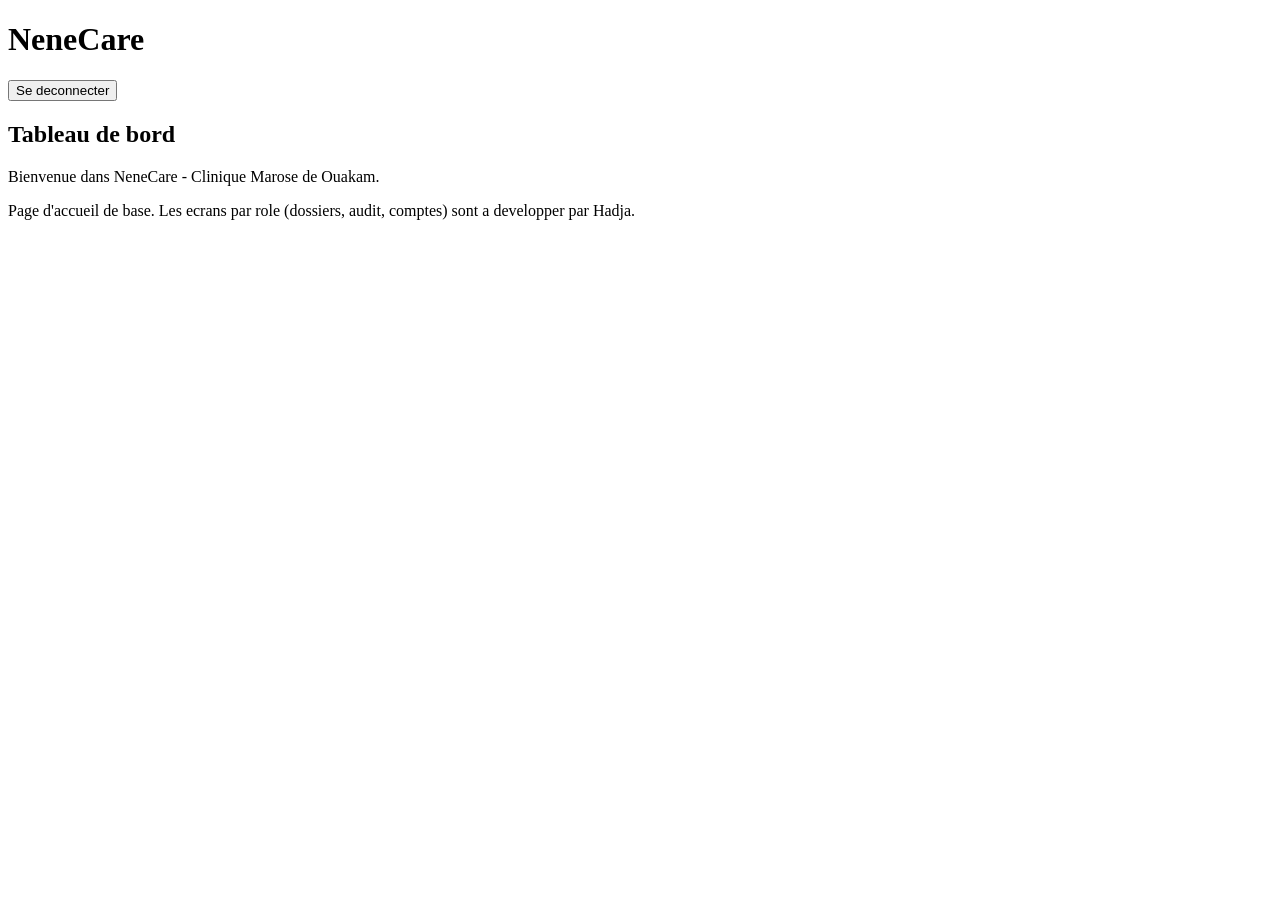
==== src/main/resources/static/index.html @ 8883d2b6 "init: socle Spring Boot unifie pour l'equipe (base develop) - pom.xml Java 17, Spring Boot 3.5, Secu" ====
<!DOCTYPE html>
<html lang="fr">
<head>
    <meta charset="UTF-8">
    <meta name="viewport" content="width=device-width, initial-scale=1.0">
    <title>NeneCare - Accueil</title>
    <link rel="stylesheet" href="/css/style.css">
</head>
<body>
    <header class="barre">
        <h1>NeneCare</h1>
        <button id="btnDeconnexion">Se deconnecter</button>
    </header>

    <main class="contenu">
        <h2>Tableau de bord</h2>
        <p>Bienvenue dans NeneCare - Clinique Marose de Ouakam.</p>
        <p class="info">
            Page d'accueil de base. Les ecrans par role (dossiers, audit, comptes)
            sont a developper par Hadja.
        </p>
    </main>

    <script src="/js/api.js"></script>
    <script>
        document.getElementById('btnDeconnexion').addEventListener('click', async () => {
            await NeneCareApi.logout();
            window.location.href = '/login.html';
        });
    </script>
</body>
</html>
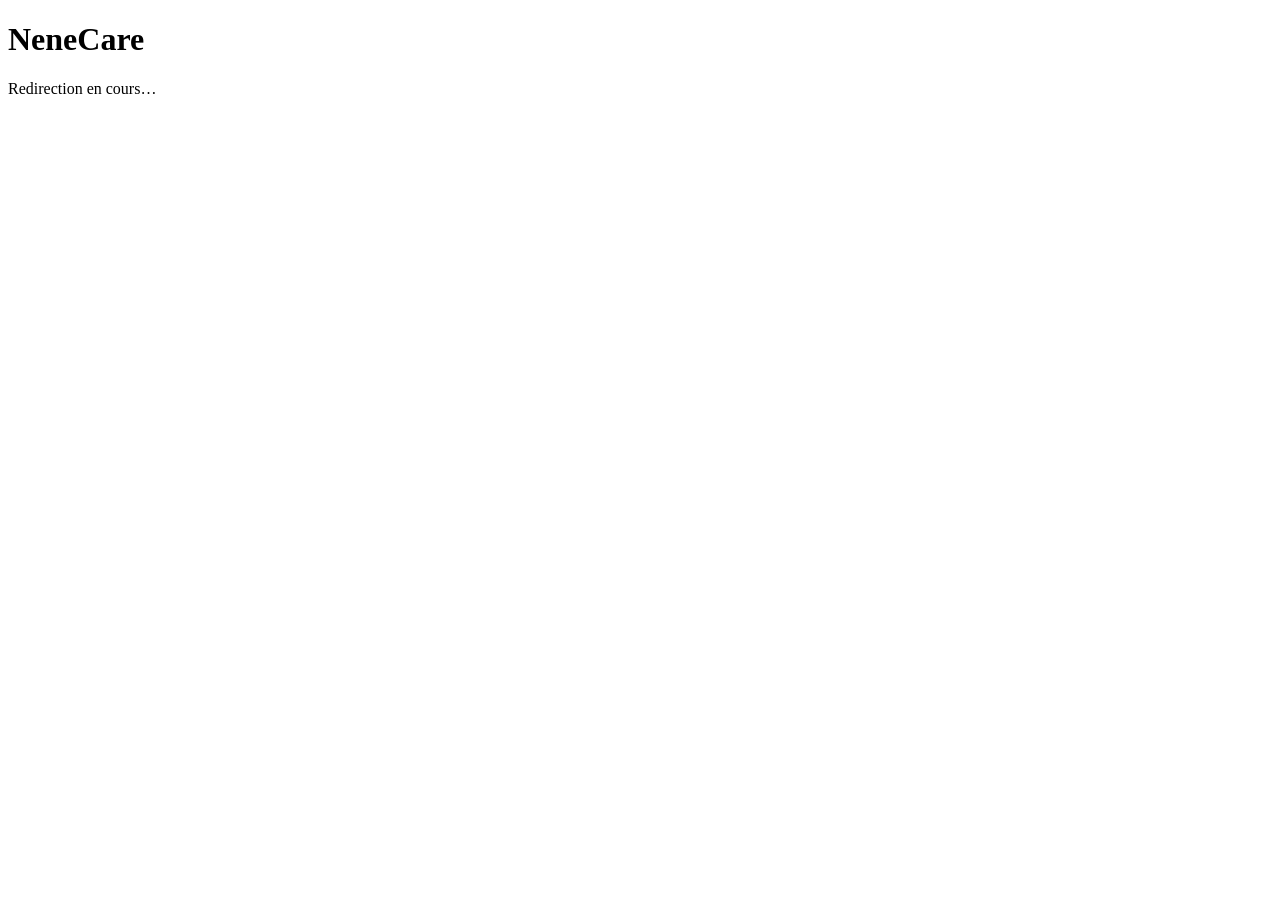
==== commit 5ff6c784: "front: repare la page de connexion et branche le tableau de bord login.html contenait un conflit de " ====
--- a/src/main/resources/static/index.html
+++ b/src/main/resources/static/index.html
@@ -3,30 +3,28 @@
 <head>
     <meta charset="UTF-8">
     <meta name="viewport" content="width=device-width, initial-scale=1.0">
-    <title>NeneCare - Accueil</title>
+    <title>NeneCare</title>
     <link rel="stylesheet" href="/css/style.css">
 </head>
 <body>
-    <header class="barre">
+    <!--
+      Page d'entree : aiguille vers le tableau de bord si une session est
+      ouverte, vers la connexion sinon. Aucun contenu propre, pour eviter
+      d'avoir deux pages d'accueil a maintenir (voir accueil.html).
+    -->
+    <main class="contenu">
         <h1>NeneCare</h1>
-        <button id="btnDeconnexion">Se deconnecter</button>
-    </header>
-
-    <main class="contenu">
-        <h2>Tableau de bord</h2>
-        <p>Bienvenue dans NeneCare - Clinique Marose de Ouakam.</p>
-        <p class="info">
-            Page d'accueil de base. Les ecrans par role (dossiers, audit, comptes)
-            sont a developper par Hadja.
-        </p>
+        <p class="info">Redirection en cours…</p>
+        <noscript>
+            <p>JavaScript est necessaire pour utiliser NeneCare. Acceder
+               directement a <a href="/login.html">la page de connexion</a>.</p>
+        </noscript>
     </main>
 
     <script src="/js/api.js"></script>
     <script>
-        document.getElementById('btnDeconnexion').addEventListener('click', async () => {
-            await NeneCareApi.logout();
-            window.location.href = '/login.html';
-        });
+        window.location.replace(
+            NeneCareApi.estConnecte() ? '/accueil.html' : '/login.html');
     </script>
 </body>
 </html>
